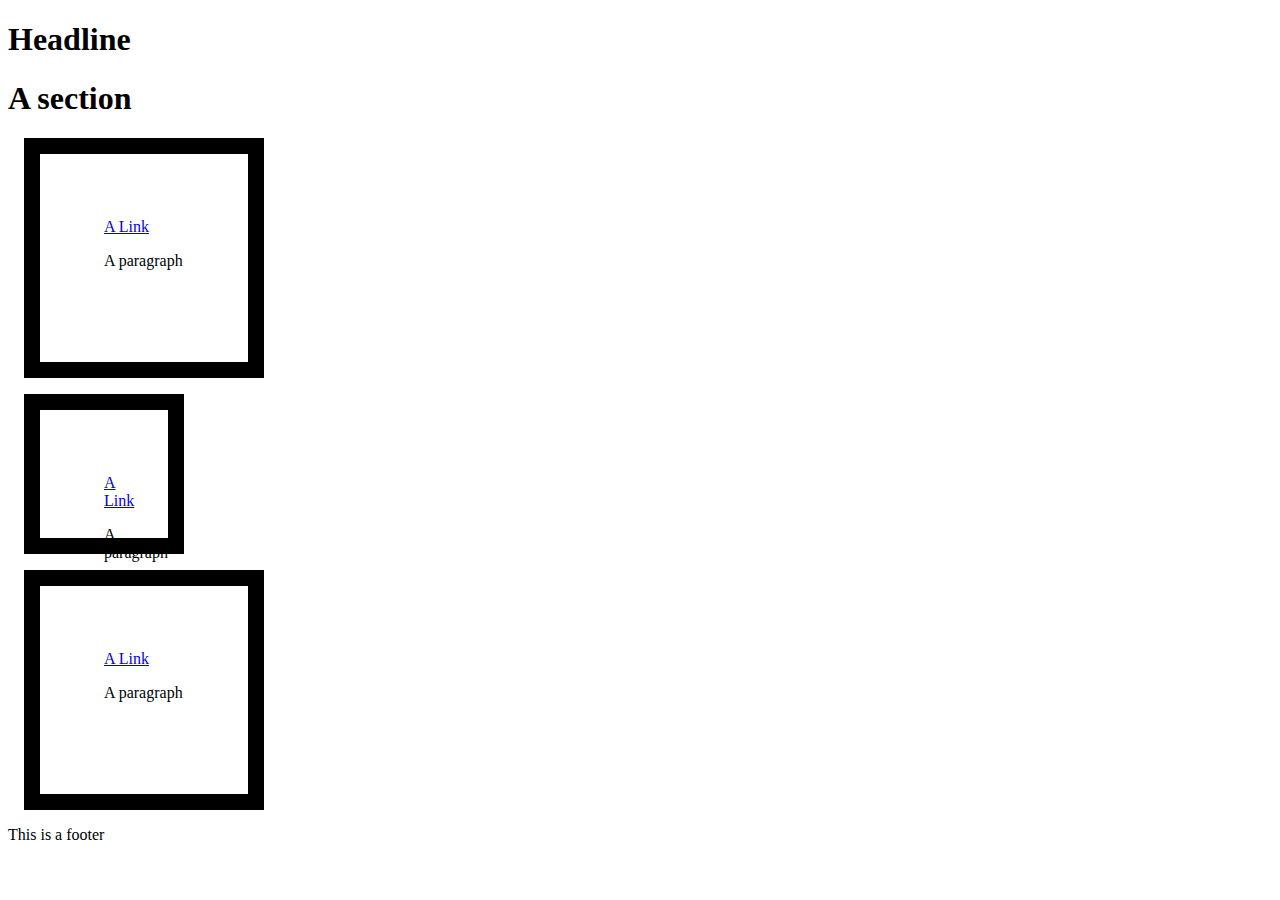
==== float-demo.html @ 9adf7c37 "Created Repository" ====
<!DOCTYPE html>
<html lang="en">
  <head>
	<meta charset="utf-8">
	<title>Lesson Four: Float Activity</title>
	<style>
	/*Add CSS style here*/
	.content-box {
    		height: 5em;
    		width: 5em;
    		padding: 4em;
    		border: 1em solid;
    		margin: 1em;
	}
	#border-box {
    		box-sizing: border-box;
	}
	</style>
  </head>
  <body>
	<article>

  	<header>
    	<h1>Headline</h1>
  	</header>

  	<section>

    	<h1>A section</h1>
    	<article class="content-box">
      	<a href="#link">A Link</a>
      	<p>A paragraph</p>
    	</article>

    	<article class="content-box" id="border-box">
      	<a href="#link">A Link</a>
      	<p>A paragraph</p>
    	</article>

    	<article class="content-box">
      	<a href="#link">A Link</a>
      	<p>A paragraph</p>
    	</article>

  	</section>

  	<footer>
    	<p>This is a footer</p>
  	</footer>

	</article>
  </body>
</html>
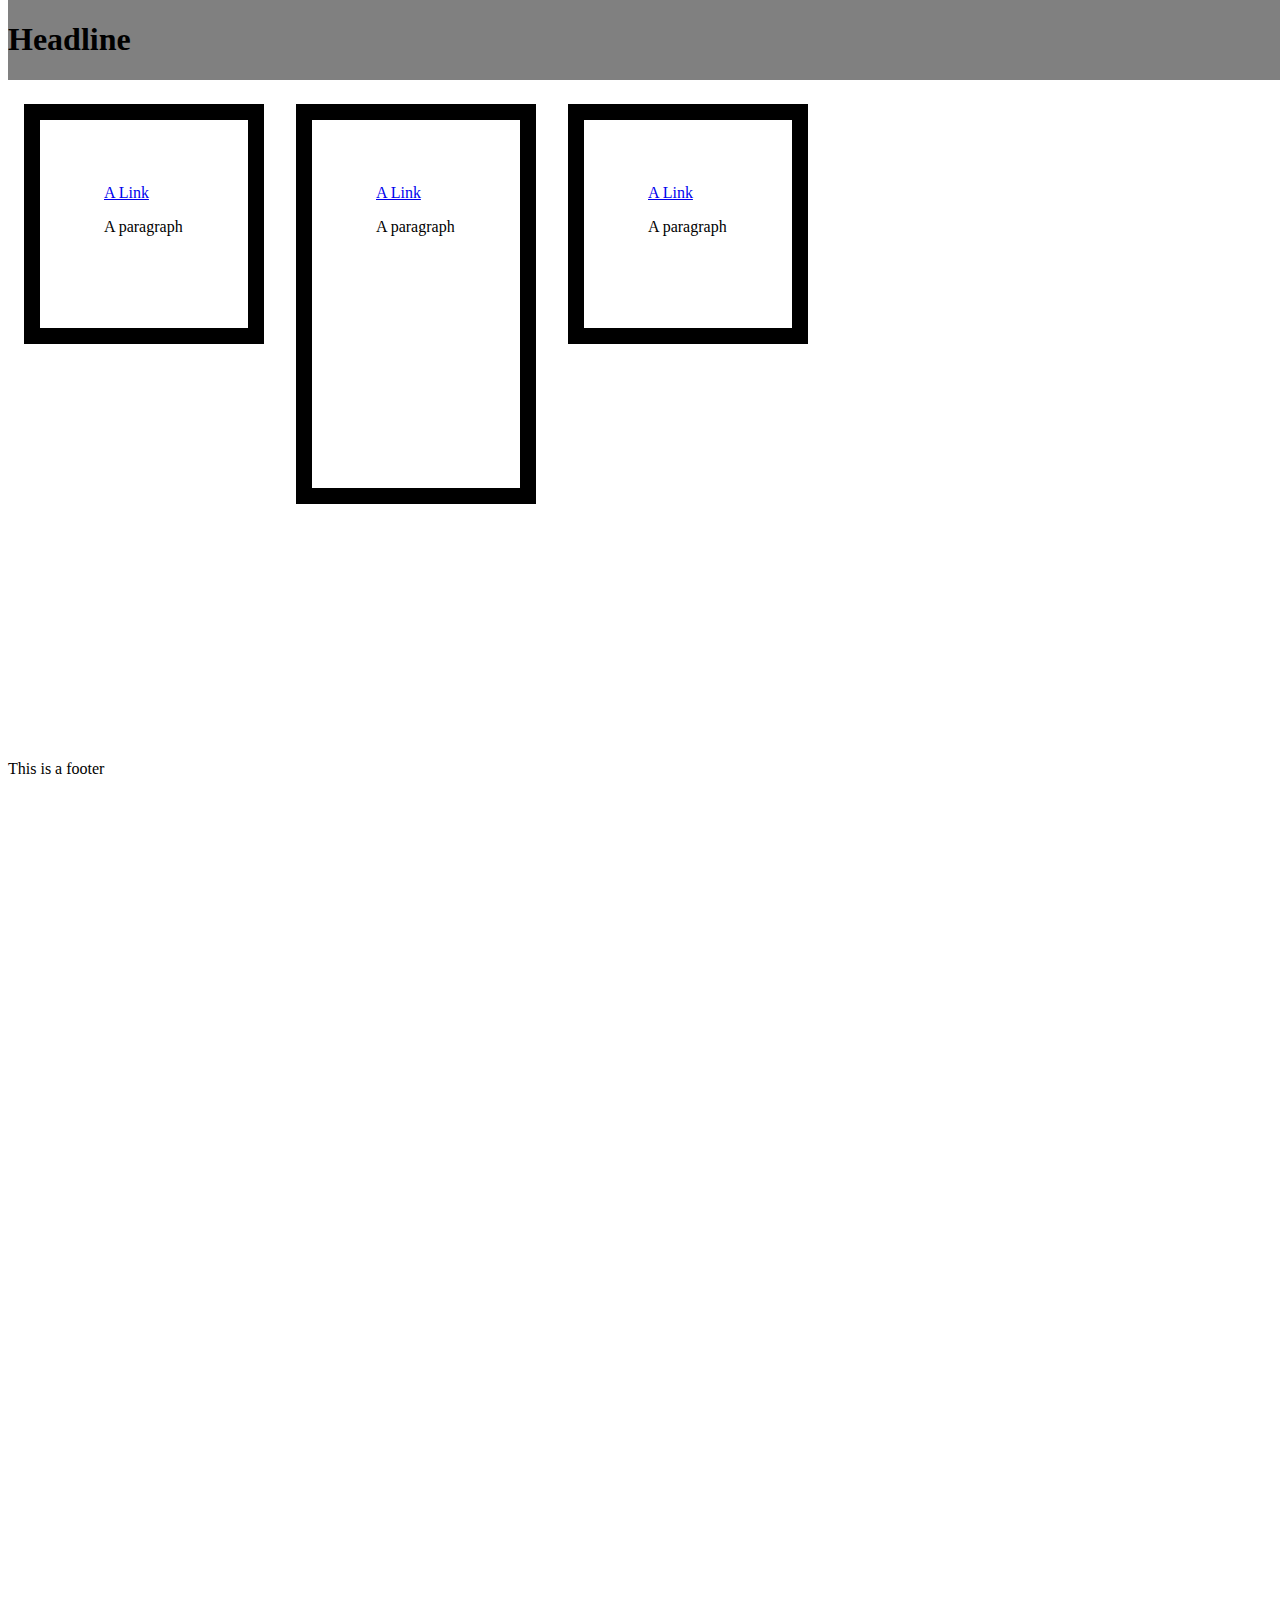
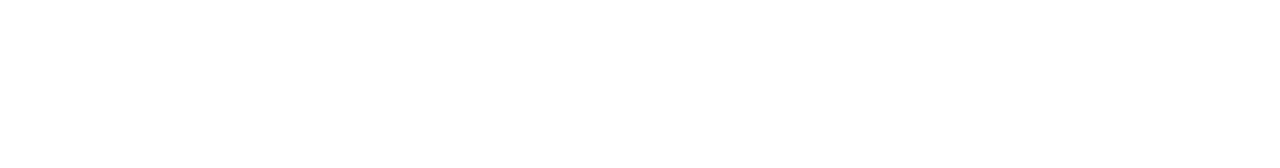
==== commit 5dd08a89: "Validated and Fixed" ====
--- a/float-demo.html
+++ b/float-demo.html
@@ -11,10 +11,27 @@
     		padding: 4em;
     		border: 1em solid;
     		margin: 1em;
+        float: left;
 	}
 	#border-box {
-    		box-sizing: border-box;
+    		/*box-sizing: border-box;*/
+        height: 15rem;
+        overflow: visible;
 	}
+  .container{
+    overflow: auto;
+  }
+  header{
+    position: fixed;
+    top: 0;
+    background-color: grey;
+    width: 100%;
+  }
+  footer{
+    clear: left;
+    margin-top: 15rem;
+    height: 1000px;
+  }
 	</style>
   </head>
   <body>
@@ -24,7 +41,7 @@
     	<h1>Headline</h1>
   	</header>
 
-  	<section>
+  	<section class="container">
 
     	<h1>A section</h1>
     	<article class="content-box">
